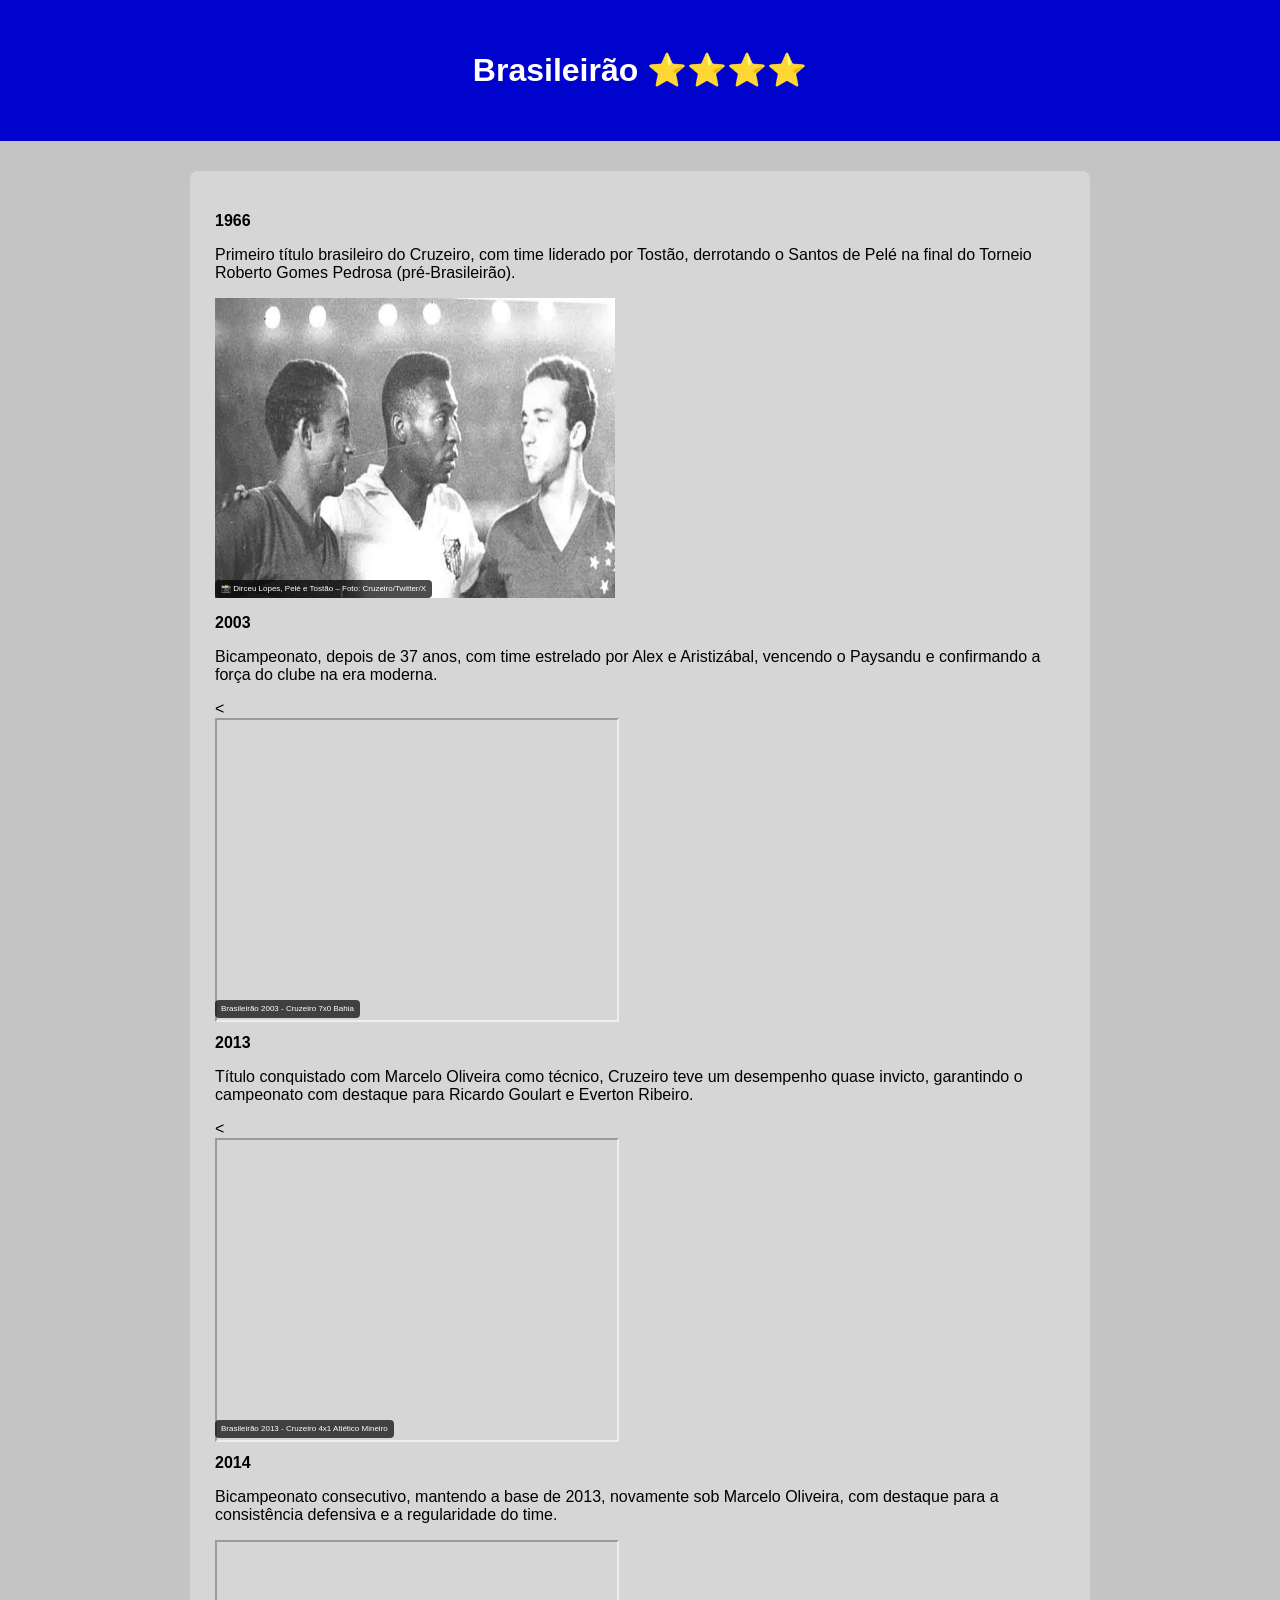
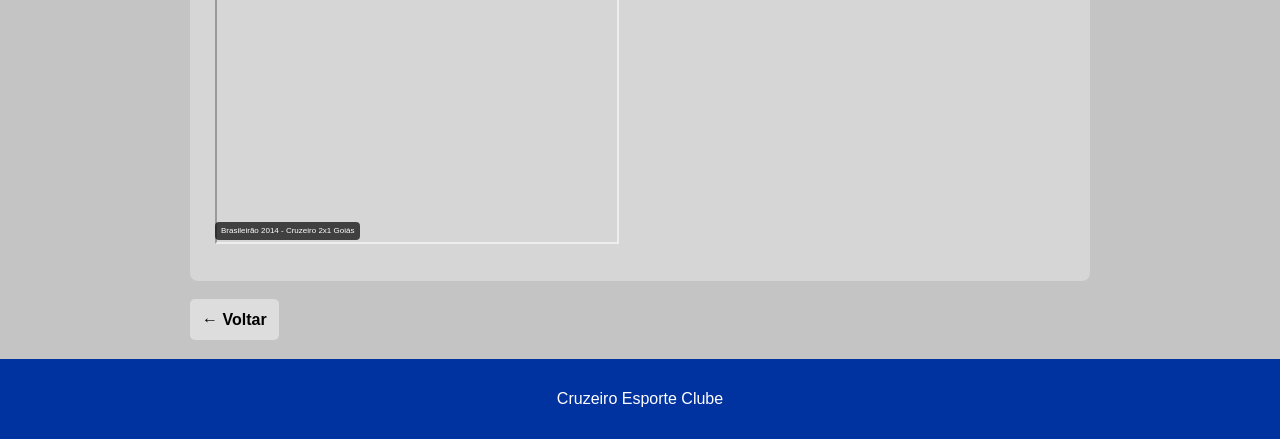
==== brasileirao.html @ af5bc018 "commit inicial primeiro commit" ====
<!DOCTYPE html>
<html lang="pt-br">
<head>
    <meta charset="UTF-8">
    <title>Brasileirão - Cruzeiro</title>
    <link rel="stylesheet" href="style.css">
</head>
<body>

<header>
    <h1>Brasileirão ⭐⭐⭐⭐</h1>
</header>

<main>
    <section>
        <p>
            <b>1966</b> <p> Primeiro título brasileiro do Cruzeiro, com time liderado por Tostão, derrotando o Santos de Pelé na final do Torneio Roberto Gomes Pedrosa (pré-Brasileirão).</p>
                            <div class="midia-box">
                        <img src="brasileirode1966.jpg" width="400" height="300">
                    <div class="detalhes">
                    📸 Dirceu Lopes, Pelé e Tostão – Foto: Cruzeiro/Twitter/X
               </div>
            </div>


            <p><b>2003</b></p> </p> Bicampeonato, depois de 37 anos, com time estrelado por Alex e Aristizábal, vencendo o Paysandu e confirmando a força do clube na era moderna. </p>
                            <<div class="midia-box">
                        <iframe src="https://www.youtube.com/embed/2ZNA6eT6qK0" width="400" height="300"></iframe>
                    <div class="detalhes"> Brasileirão 2003 - Cruzeiro 7x0 Bahia</div>
                </div>


            <p><b>2013</b><p> </p> Título conquistado com Marcelo Oliveira como técnico, Cruzeiro teve um desempenho quase invicto, garantindo o campeonato com destaque para Ricardo Goulart e Everton Ribeiro. </p>
                            <<div class="midia-box">
                        <iframe src="https://www.youtube.com/embed/KgXiXE3bwmU" width="400" height="300"></iframe>
                    <div class="detalhes"> Brasileirão 2013 - Cruzeiro 4x1 Atlético Mineiro</div>
                </div>



            <p><b>2014</b><p> </p> Bicampeonato consecutivo, mantendo a base de 2013, novamente sob Marcelo Oliveira, com destaque para a consistência defensiva e a regularidade do time.</p>
                            <div class="midia-box">
                        <iframe src="https://www.youtube.com/embed/0exHyWskGKA" width="400" height="300"></iframe>
                    <div class="detalhes"> Brasileirão 2014 - Cruzeiro 2x1 Goiás</div>
                </div>

        </p>
    </section>

    <a href="index.php" class="tab-link">← Voltar</a>
</main>

<footer>
    <p>Cruzeiro Esporte Clube</p>
</footer>

</body>
</html>
---- style.css ----
body {
    margin: 0;
    font-family: Arial, Helvetica, sans-serif;
    background-color: #c4c4c4;
}

header {
    background-color: #0003cc;
    color: #ffffff;
    text-align: center;
    padding: 30px;
}

main {
    max-width: 900px;
    margin: 30px auto;
    padding: 0 20px;
}

section {
    background: rgba(255, 255, 255, 0.301);
    padding: 25px;
    margin-bottom: 30px;
    border-radius: 8px;
}

header h1 {
    color: #ffffff
    }

    h2 {
    color: #000000;
}

/* Links que parecem abas */
.tabs {
    display: flex;
    gap: 10px;
}

.tab-link {
    flex: 1;
    text-align: center;
    padding: 12px;
    background-color: #ddd;
    text-decoration: none;
    color: #000;
    font-weight: bold;
    border-radius: 5px;
    transition: background 0.3s, color 0.3s;
}

.tab-link:hover {
    background-color: #0033a0;
    color: white;
}

footer {
    background-color: #0033a0;
    color: white;
    text-align: center;
    padding: 15px;
}

.midia-box {
  position: relative;
  width: 400px;
  height: 300px;
}

.midia-box img,
.midia-box iframe {
  width: 100%;
  height: 100%;
}

.detalhes {
  position: absolute;
  bottom: 0;
  background: rgba(0,0,0,0.7);
  color: white;
  width: 100%;
  padding: 4px 6px;
  font-size: 8px;
  line-height: 1.2;
  width: auto;
  border-radius: 4px;
}

.titulo-header {
    display: flex;
    align-items: center;
    justify-content: center;
    gap: 0px;
}

.logo {
    width: 150px; 
    height: auto; 
    margin-bottom: 0px; 
}

.inst {
    display: flex;
    flex-direction: column;
    gap: 10px;
}

.classinst {
    width: 25px;
    height: auto;
}

.rede-item {
    display: flex;
    align-items: center;
    gap: 5px;
}

.escudo-section {
    background: #e9e9e9;
    color: white;
    padding: 20px;
}

.tabela-escudos {
    margin-top: 20px;
    border: 1px solid #000000;
}

.titulo-tabela {
    background-color: #0033a0;
    text-align: center;
    padding: 10px;
    font-weight: bold;
}

.linha-anos {
    display: grid;
    grid-template-columns: repeat(9, 1fr);
    background: #ccc;
    text-align: center;
    font-weight: bold;
}

.linha-anos div {
    padding: 8px;
    border-right: 1px solid #999;
}

.linha-imagens {
    display: grid;
    grid-template-columns: repeat(9, 1fr);
    background: #eee;
    padding: 10px;
    text-align: center;
}

.linha-imagens img {
    width: 70px;
    margin: auto;
}

.hero {
    background: url("mineirao.webp") no-repeat center center/cover;
    background-attachment: fixed;
    height: 350px;
    position: relative;
    display: flex;
    justify-content: center;
    align-items: center;
}

/* Camada escura por cima da imagem */
.overlay {
    background-color: rgba(0, 0, 0, 0.6); /* transparência */
    width: 100%;
    height: 100%;
    display: flex;
    flex-direction: column;
    justify-content: center;
    align-items: center;
    color: white;
    text-align: center;
}

/* Logo */
.overlay img {
    width: 120px;
    margin-bottom: 20px;
}

/* Nome principal */
.overlay h1 {
    font-size: 48px;
    margin: 0;
    letter-spacing: 3px;
}

/* Subtítulo */
.overlay p {
    font-size: 22px;
    margin-top: 15px;
    color: #ffffff;
}

/* Animação padrão */
@keyframes fadeUp {
    from {
        opacity: 0;
        transform: translateY(30px);
    }
    to {
        opacity: 1;
        transform: translateY(0);
    }
}

/* Aplicando animação */
.overlay img {
    animation: fadeUp 1s ease forwards;
}

.overlay h1 {
    animation: fadeUp 1.2s ease forwards;
}

.overlay p {
    animation: fadeUp 1.5s ease forwards;
}
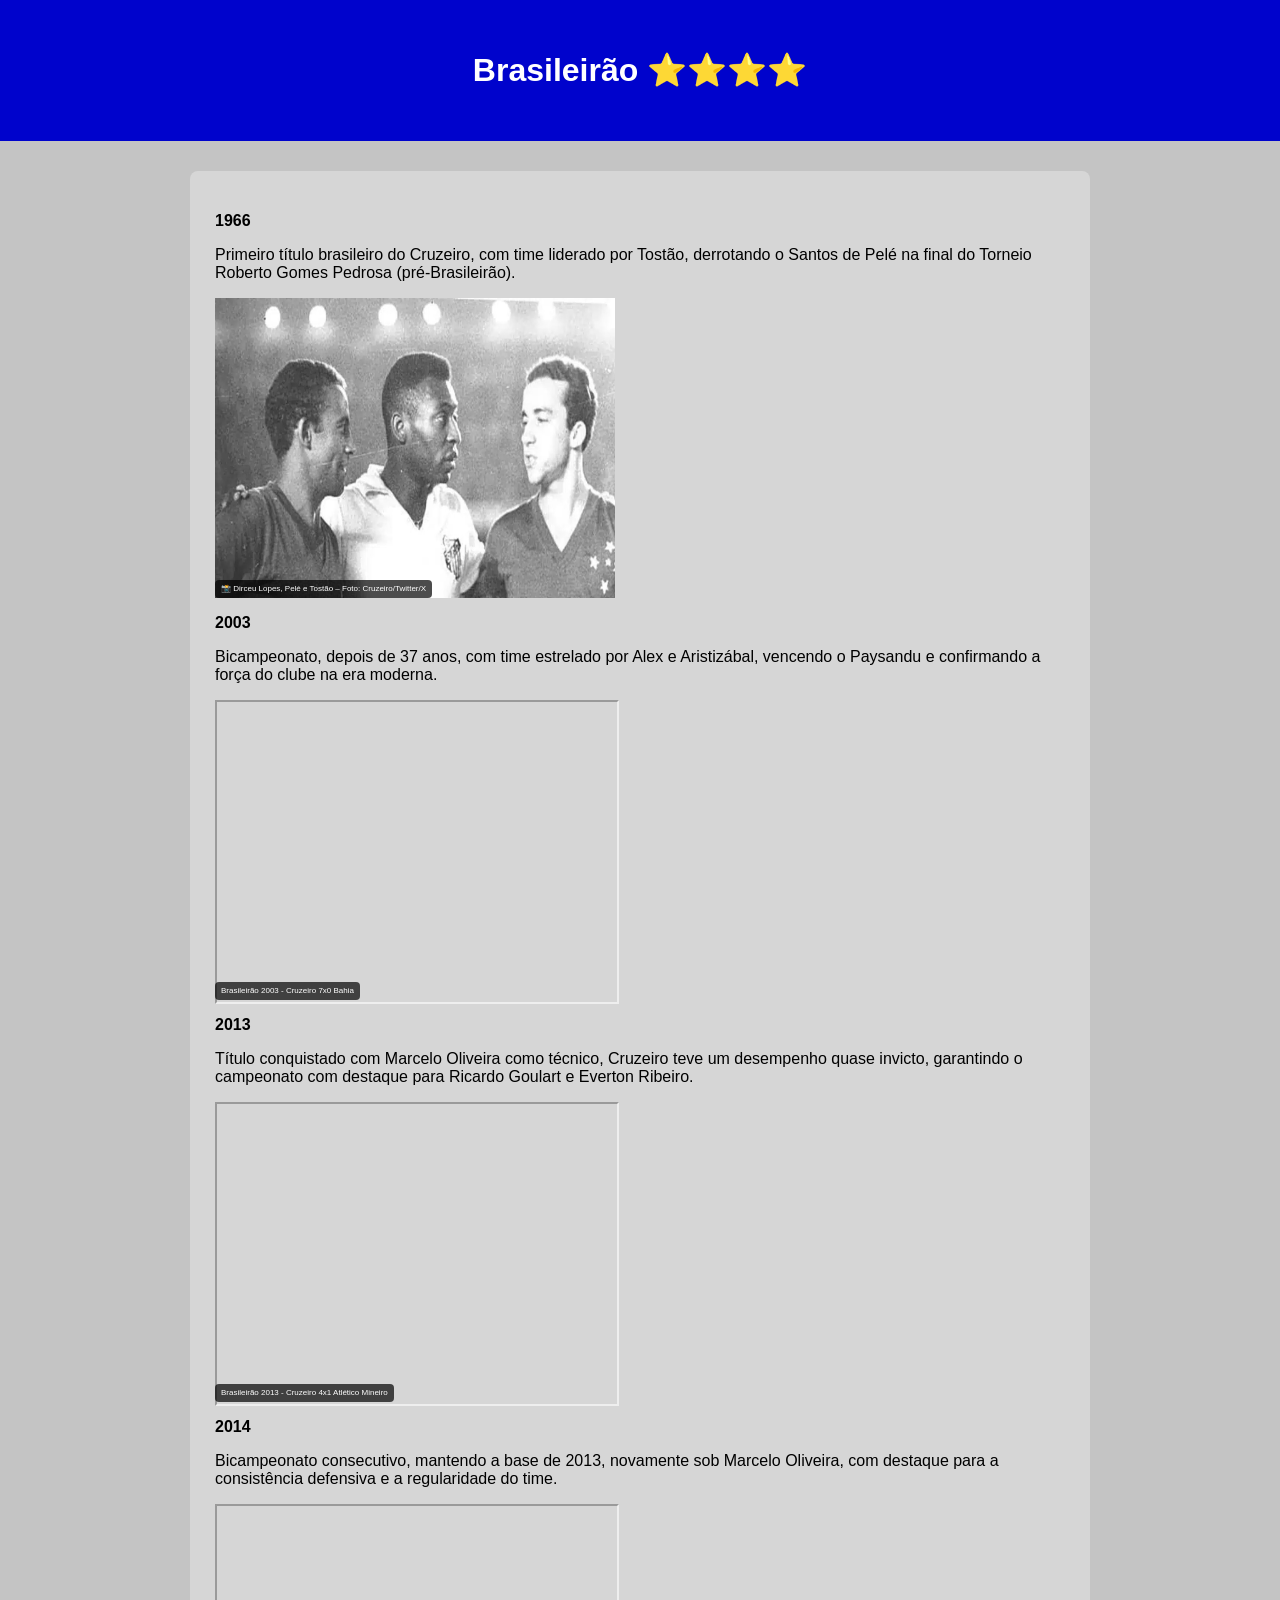
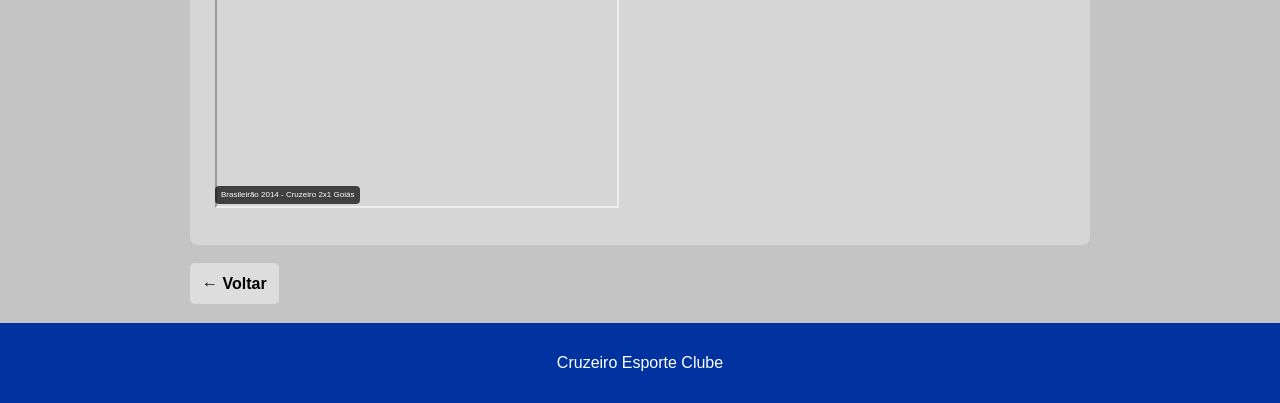
==== commit f0a794a3: "Update brasileirao.html ajustes" ====
--- a/brasileirao.html
+++ b/brasileirao.html
@@ -24,14 +24,14 @@
 
 
             <p><b>2003</b></p> </p> Bicampeonato, depois de 37 anos, com time estrelado por Alex e Aristizábal, vencendo o Paysandu e confirmando a força do clube na era moderna. </p>
-                            <<div class="midia-box">
+                            <div class="midia-box">
                         <iframe src="https://www.youtube.com/embed/2ZNA6eT6qK0" width="400" height="300"></iframe>
                     <div class="detalhes"> Brasileirão 2003 - Cruzeiro 7x0 Bahia</div>
                 </div>
 
 
             <p><b>2013</b><p> </p> Título conquistado com Marcelo Oliveira como técnico, Cruzeiro teve um desempenho quase invicto, garantindo o campeonato com destaque para Ricardo Goulart e Everton Ribeiro. </p>
-                            <<div class="midia-box">
+                            <div class="midia-box">
                         <iframe src="https://www.youtube.com/embed/KgXiXE3bwmU" width="400" height="300"></iframe>
                     <div class="detalhes"> Brasileirão 2013 - Cruzeiro 4x1 Atlético Mineiro</div>
                 </div>
@@ -47,7 +47,7 @@
         </p>
     </section>
 
-    <a href="index.php" class="tab-link">← Voltar</a>
+    <a href="index.html" class="tab-link">← Voltar</a>
 </main>
 
 <footer>
@@ -56,3 +56,5 @@
 
 </body>
 </html>
+
+
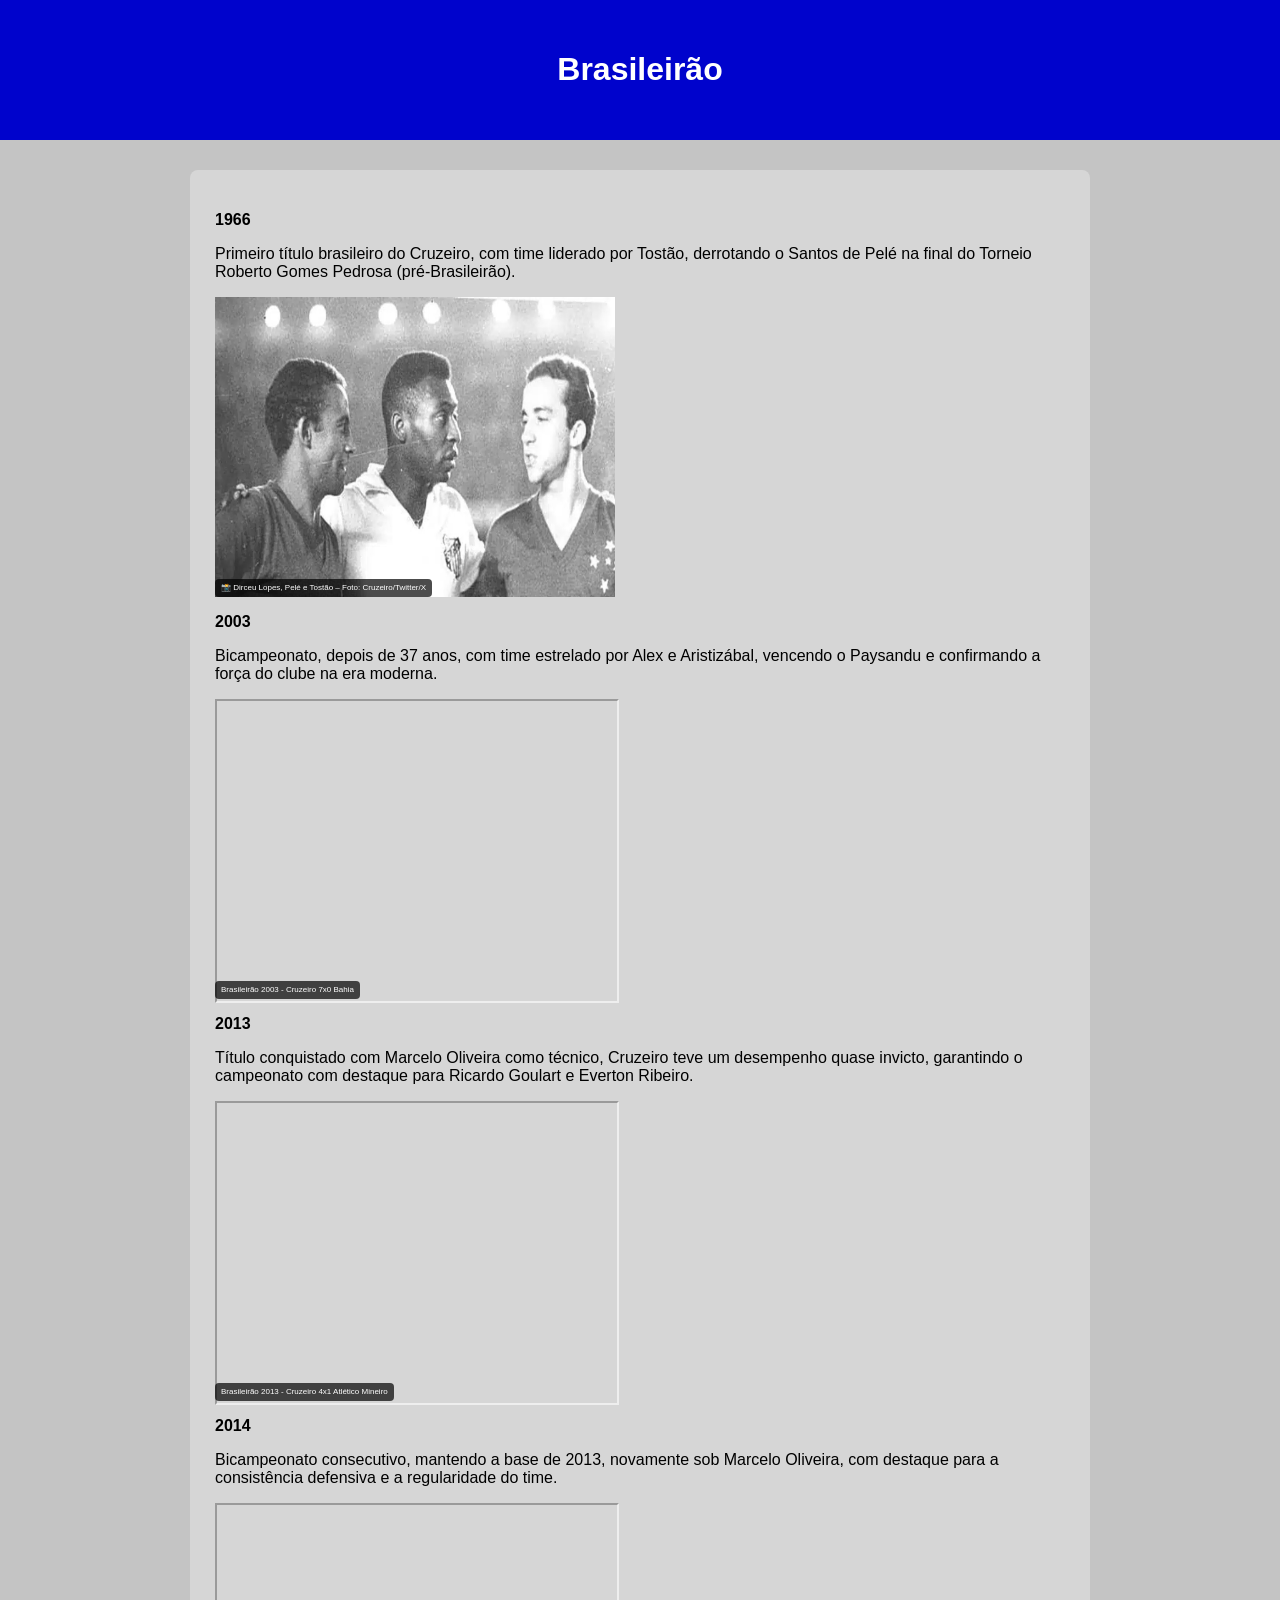
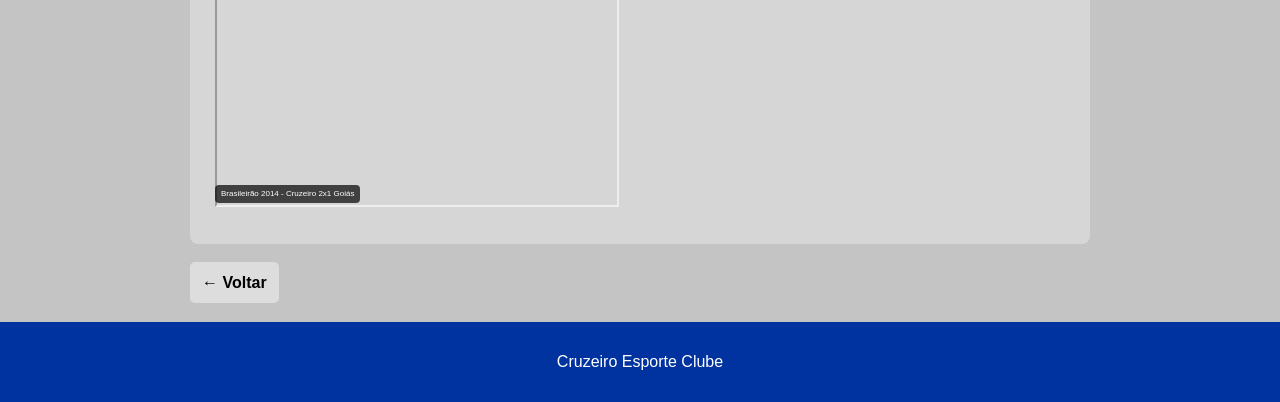
==== commit 276a8ad8: "Update brasileirao.html  update header" ====
--- a/brasileirao.html
+++ b/brasileirao.html
@@ -8,7 +8,7 @@
 <body>
 
 <header>
-    <h1>Brasileirão ⭐⭐⭐⭐</h1>
+    <h1>Brasileirão</h1>
 </header>
 
 <main>
@@ -58,3 +58,4 @@
 </html>
 
 
+
